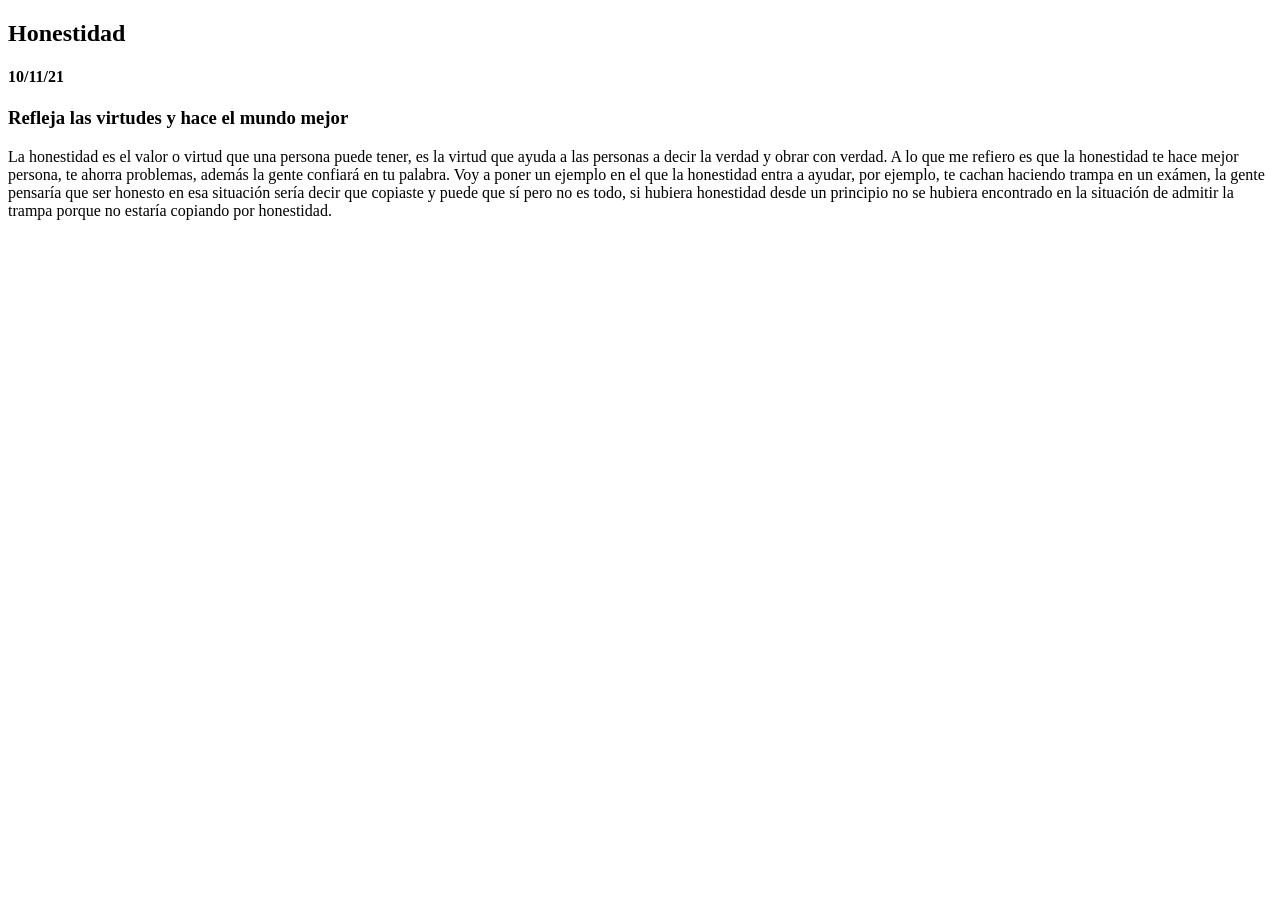
==== mi_primer_tema.html @ 0eaab032 "Reorganice los archivos" ====
<!DOCTYPE html>
<html>
    <head> 
        <meta charset="UTF-8">
        <title>Tema 1 Andrés Sánchez</title> 
    </head> 
    <body> 
        <article> 
            <header> 
                <hgroup>
                    <h2>Honestidad</h2>
                    <h4>10/11/21</h4>
                </hgroup>
            </header>
            <div>
                <h3>Refleja las virtudes y hace el mundo mejor</h3>
                <p> La honestidad es el valor o virtud que una persona puede tener, es la virtud que ayuda a las personas a decir la verdad y obrar con verdad. A lo que me refiero es que la honestidad te hace mejor persona, te ahorra problemas, además la gente confiará en tu palabra. Voy a poner un ejemplo en el que la honestidad entra a ayudar, por ejemplo, te cachan haciendo trampa en un exámen, la gente pensaría que ser honesto en esa situación sería decir que copiaste y puede que sí pero no es todo, si hubiera honestidad desde un principio no se hubiera encontrado en la situación de admitir la trampa porque no estaría copiando por honestidad.    
                </p>
            </div>
        <footer></footer>
        </article>
    </body>
</html>
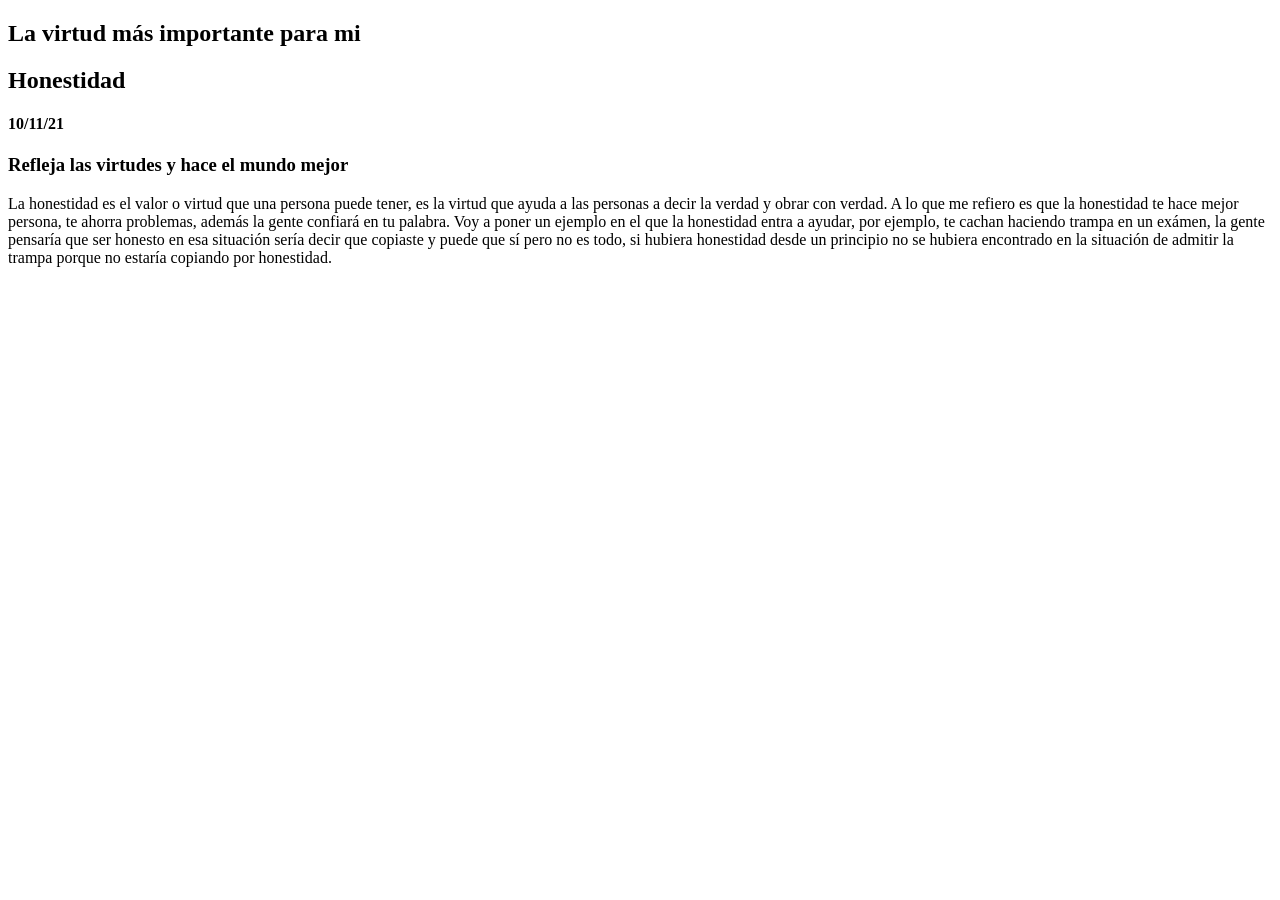
==== commit ac4a8c15: "SFGRD" ====
--- a/mi_primer_tema.html
+++ b/mi_primer_tema.html
@@ -4,20 +4,39 @@
         <meta charset="UTF-8">
         <title>Tema 1 Andrés Sánchez</title> 
     </head> 
-    <body> 
-        <article> 
-            <header> 
-                <hgroup>
-                    <h2>Honestidad</h2>
-                    <h4>10/11/21</h4>
-                </hgroup>
+    <body>
+        <!--Empieza mi blog-->
+        <section>
+            <!--Empieza el titulo de mi blog-->
+            <header>
+                <h1>La virtud más importante para mi</h1>
             </header>
-            <div>
-                <h3>Refleja las virtudes y hace el mundo mejor</h3>
-                <p> La honestidad es el valor o virtud que una persona puede tener, es la virtud que ayuda a las personas a decir la verdad y obrar con verdad. A lo que me refiero es que la honestidad te hace mejor persona, te ahorra problemas, además la gente confiará en tu palabra. Voy a poner un ejemplo en el que la honestidad entra a ayudar, por ejemplo, te cachan haciendo trampa en un exámen, la gente pensaría que ser honesto en esa situación sería decir que copiaste y puede que sí pero no es todo, si hubiera honestidad desde un principio no se hubiera encontrado en la situación de admitir la trampa porque no estaría copiando por honestidad.    
-                </p>
-            </div>
-        <footer></footer>
-        </article>
+            <!--Termina el titulo de mi blog-->
+            <!--Empieza contenido principal-->
+            <main>
+                <!--Inicia entrada-->
+                <article> 
+                    <header>
+                        <hgroup>
+                            <!--Título del articulo-->
+                            <h2>Honestidad</h2>
+                            <!--Fecha en la que se escribió el articulo-->
+                            <h4>10/11/21</h4>
+                        </hgroup>
+                    </header>
+                    <!--Inicia contenido del articulo-->
+                    <div>
+                        <h3>Refleja las virtudes y hace el mundo mejor</h3>
+                        <p> La honestidad es el valor o virtud que una persona puede tener, es la virtud que ayuda a las personas a decir la verdad y obrar con verdad. A lo que me refiero es que la honestidad te hace mejor persona, te ahorra problemas, además la gente confiará en tu palabra. Voy a poner un ejemplo en el que la honestidad entra a ayudar, por ejemplo, te cachan haciendo trampa en un exámen, la gente pensaría que ser honesto en esa situación sería decir que copiaste y puede que sí pero no es todo, si hubiera honestidad desde un principio no se hubiera encontrado en la situación de admitir la trampa porque no estaría copiando por honestidad.    
+                        </p>
+                    </div>
+                    <!--Termina el contenido de mi articulo-->
+                <footer></footer>
+                </article>
+                <!--Fin de la entrada-->
+            </main>
+            <!--Termina contenido principal-->
+        </section>
+        <!--Termina mi blog-->
     </body>
 </html>
